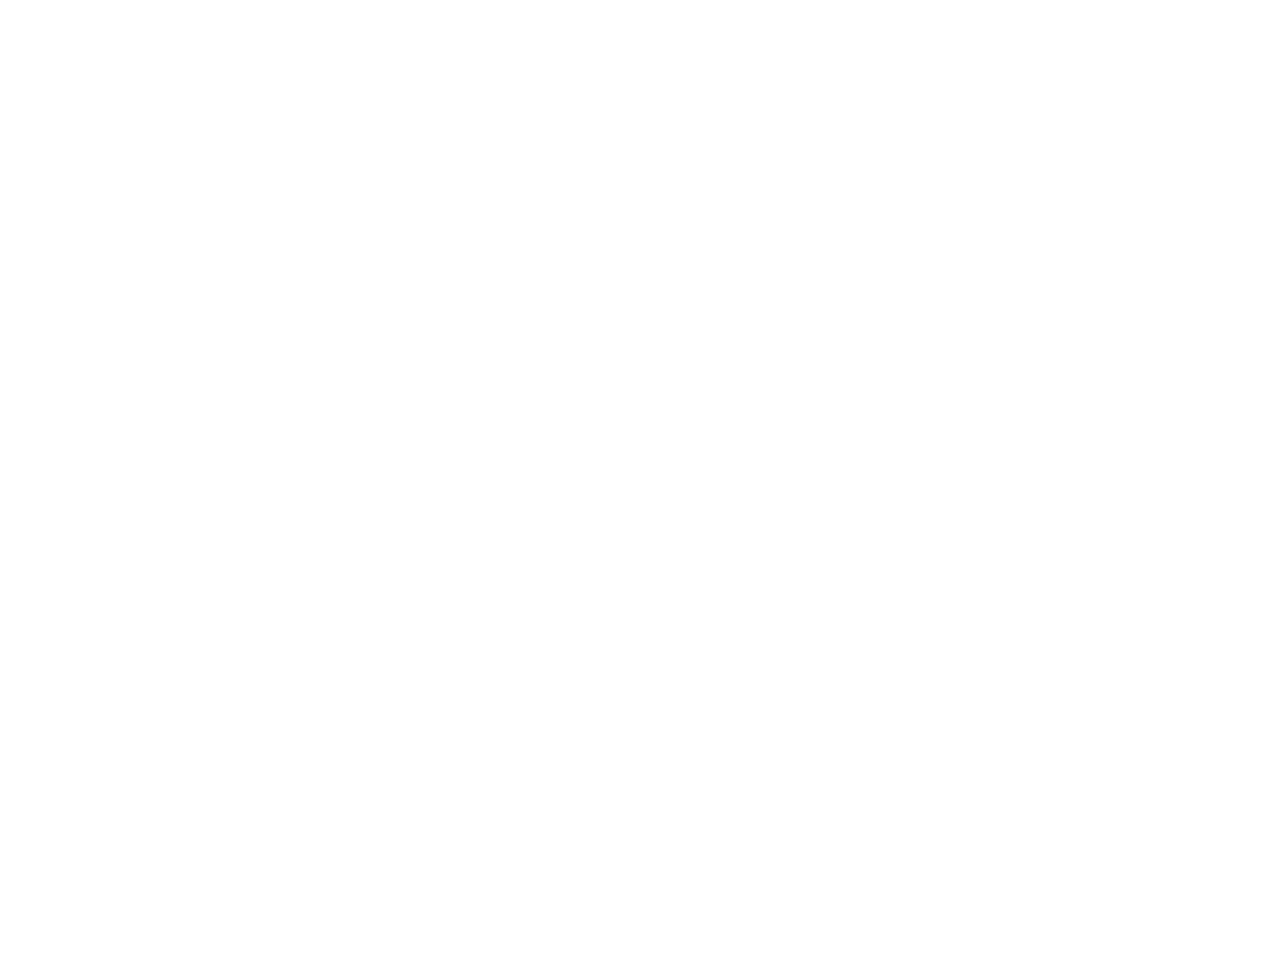
==== teste.html @ 0e53ba68 "Cria Graph de Gênero" ====
<!DOCTYPE html>
<html lang="en">
<head>
    <meta charset="UTF-8">
    <meta name="viewport" content="width=device-width, initial-scale=1.0">
    <meta http-equiv="X-UA-Compatible" content="ie=edge">
    <title>Document</title>
    <style>
        
            .axis .domain {
              display: none;
            }
            
            </style>
          
           
</head>
<body>
        
        <svg width="960" height="960"></svg> 
        <script src="https://d3js.org/d3.v4.min.js"></script>
        <script>
        
        var svg = d3.select("svg"),
            margin = {top: 20, right: 20, bottom: 30, left: 40},
            width = +svg.attr("width") - margin.left - margin.right,
            height = +svg.attr("height") - margin.top - margin.bottom,
            g = svg.append("g").attr("transform", "translate(" + margin.left + "," + margin.top + ")");
        
        var y = d3.scaleBand()			// x = d3.scaleBand()	
            .rangeRound([0, height])	// .rangeRound([0, width])
            .paddingInner(0.05)
            .align(0.1);
        
        var x = d3.scaleLinear()		// y = d3.scaleLinear()
            .rangeRound([0, width]);	// .rangeRound([height, 0]);
        
        var z = d3.scaleOrdinal()
            .range(["#98abc5", "#8a89a6", "#7b6888", "#6b486b", "#a05d56", "#d0743c", "#ff8c00"]);
        
        d3.csv("data.csv", function(d, i, columns) {
          for (i = 1, t = 0; i < columns.length; ++i) t += d[columns[i]] = +d[columns[i]];
          d.total = t;
          return d;
        }, function(error, data) {
          if (error) throw error;
        
          var keys = data.columns.slice(1);
        
          data.sort(function(a, b) { return b.total - a.total; });
          y.domain(data.map(function(d) { return d.State; }));					// x.domain...
          x.domain([0, d3.max(data, function(d) { return d.total; })]).nice();	// y.domain...
          z.domain(keys);
        
          g.append("g")
            .selectAll("g")
            .data(d3.stack().keys(keys)(data))
            .enter().append("g")
              .attr("fill", function(d) { return z(d.key); })
            .selectAll("rect")
            .data(function(d) { return d; })
            .enter().append("rect")
              .attr("y", function(d) { return y(d.data.State); })	    //.attr("x", function(d) { return x(d.data.State); })
              .attr("x", function(d) { return x(d[0]); })			    //.attr("y", function(d) { return y(d[1]); })	
              .attr("width", function(d) { return x(d[1]) - x(d[0]); })	//.attr("height", function(d) { return y(d[0]) - y(d[1]); })
              .attr("height", y.bandwidth());						    //.attr("width", x.bandwidth());	
        
          g.append("g")
              .attr("class", "axis")
              .attr("transform", "translate(0,0)") 						//  .attr("transform", "translate(0," + height + ")")
              .call(d3.axisLeft(y));									//   .call(d3.axisBottom(x));
        
          g.append("g")
              .attr("class", "axis")
              .attr("transform", "translate(0,"+height+")")				// New line
              .call(d3.axisBottom(x).ticks(null, "s"))					//  .call(d3.axisLeft(y).ticks(null, "s"))
            .append("text")
              .attr("y", 2)												//     .attr("y", 2)
              .attr("x", x(x.ticks().pop()) + 0.5) 						//     .attr("y", y(y.ticks().pop()) + 0.5)
              .attr("dy", "0.32em")										//     .attr("dy", "0.32em")
              .attr("fill", "#000")
              .attr("font-weight", "bold")
              .attr("text-anchor", "start")
              .text("Population")
              .attr("transform", "translate("+ (-width) +",-10)");   	// Newline
        
          var legend = g.append("g")
              .attr("font-family", "sans-serif")
              .attr("font-size", 10)
              .attr("text-anchor", "end")
            .selectAll("g")
            .data(keys.slice().reverse())
            .enter().append("g")
            //.attr("transform", function(d, i) { return "translate(0," + i * 20 + ")"; });
             .attr("transform", function(d, i) { return "translate(-50," + (300 + i * 20) + ")"; });
        
          legend.append("rect")
              .attr("x", width - 19)
              .attr("width", 19)
              .attr("height", 19)
              .attr("fill", z);
        
          legend.append("text")
              .attr("x", width - 24)
              .attr("y", 9.5)
              .attr("dy", "0.32em")
              .text(function(d) { return d; });
        });
        
        </script>
</body>
</html>
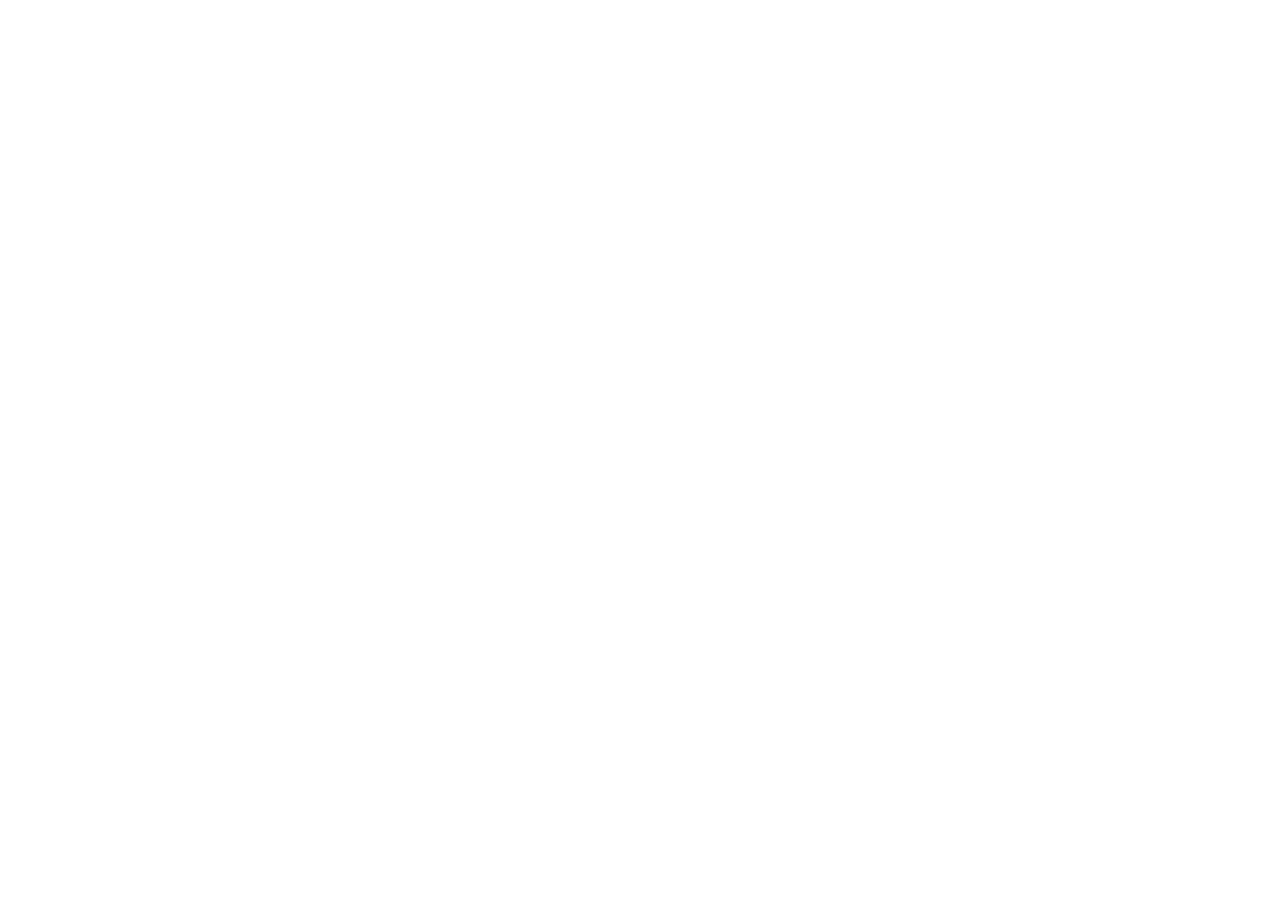
==== commit cfbeae04: "Putting all in functions/ adding ajax" ====
--- a/teste.html
+++ b/teste.html
@@ -5,108 +5,9 @@
     <meta name="viewport" content="width=device-width, initial-scale=1.0">
     <meta http-equiv="X-UA-Compatible" content="ie=edge">
     <title>Document</title>
-    <style>
-        
-            .axis .domain {
-              display: none;
-            }
-            
-            </style>
-          
-           
 </head>
 <body>
-        
-        <svg width="960" height="960"></svg> 
-        <script src="https://d3js.org/d3.v4.min.js"></script>
-        <script>
-        
-        var svg = d3.select("svg"),
-            margin = {top: 20, right: 20, bottom: 30, left: 40},
-            width = +svg.attr("width") - margin.left - margin.right,
-            height = +svg.attr("height") - margin.top - margin.bottom,
-            g = svg.append("g").attr("transform", "translate(" + margin.left + "," + margin.top + ")");
-        
-        var y = d3.scaleBand()			// x = d3.scaleBand()	
-            .rangeRound([0, height])	// .rangeRound([0, width])
-            .paddingInner(0.05)
-            .align(0.1);
-        
-        var x = d3.scaleLinear()		// y = d3.scaleLinear()
-            .rangeRound([0, width]);	// .rangeRound([height, 0]);
-        
-        var z = d3.scaleOrdinal()
-            .range(["#98abc5", "#8a89a6", "#7b6888", "#6b486b", "#a05d56", "#d0743c", "#ff8c00"]);
-        
-        d3.csv("data.csv", function(d, i, columns) {
-          for (i = 1, t = 0; i < columns.length; ++i) t += d[columns[i]] = +d[columns[i]];
-          d.total = t;
-          return d;
-        }, function(error, data) {
-          if (error) throw error;
-        
-          var keys = data.columns.slice(1);
-        
-          data.sort(function(a, b) { return b.total - a.total; });
-          y.domain(data.map(function(d) { return d.State; }));					// x.domain...
-          x.domain([0, d3.max(data, function(d) { return d.total; })]).nice();	// y.domain...
-          z.domain(keys);
-        
-          g.append("g")
-            .selectAll("g")
-            .data(d3.stack().keys(keys)(data))
-            .enter().append("g")
-              .attr("fill", function(d) { return z(d.key); })
-            .selectAll("rect")
-            .data(function(d) { return d; })
-            .enter().append("rect")
-              .attr("y", function(d) { return y(d.data.State); })	    //.attr("x", function(d) { return x(d.data.State); })
-              .attr("x", function(d) { return x(d[0]); })			    //.attr("y", function(d) { return y(d[1]); })	
-              .attr("width", function(d) { return x(d[1]) - x(d[0]); })	//.attr("height", function(d) { return y(d[0]) - y(d[1]); })
-              .attr("height", y.bandwidth());						    //.attr("width", x.bandwidth());	
-        
-          g.append("g")
-              .attr("class", "axis")
-              .attr("transform", "translate(0,0)") 						//  .attr("transform", "translate(0," + height + ")")
-              .call(d3.axisLeft(y));									//   .call(d3.axisBottom(x));
-        
-          g.append("g")
-              .attr("class", "axis")
-              .attr("transform", "translate(0,"+height+")")				// New line
-              .call(d3.axisBottom(x).ticks(null, "s"))					//  .call(d3.axisLeft(y).ticks(null, "s"))
-            .append("text")
-              .attr("y", 2)												//     .attr("y", 2)
-              .attr("x", x(x.ticks().pop()) + 0.5) 						//     .attr("y", y(y.ticks().pop()) + 0.5)
-              .attr("dy", "0.32em")										//     .attr("dy", "0.32em")
-              .attr("fill", "#000")
-              .attr("font-weight", "bold")
-              .attr("text-anchor", "start")
-              .text("Population")
-              .attr("transform", "translate("+ (-width) +",-10)");   	// Newline
-        
-          var legend = g.append("g")
-              .attr("font-family", "sans-serif")
-              .attr("font-size", 10)
-              .attr("text-anchor", "end")
-            .selectAll("g")
-            .data(keys.slice().reverse())
-            .enter().append("g")
-            //.attr("transform", function(d, i) { return "translate(0," + i * 20 + ")"; });
-             .attr("transform", function(d, i) { return "translate(-50," + (300 + i * 20) + ")"; });
-        
-          legend.append("rect")
-              .attr("x", width - 19)
-              .attr("width", 19)
-              .attr("height", 19)
-              .attr("fill", z);
-        
-          legend.append("text")
-              .attr("x", width - 24)
-              .attr("y", 9.5)
-              .attr("dy", "0.32em")
-              .text(function(d) { return d; });
-        });
-        
-        </script>
+    <script src="https://code.jquery.com/jquery-3.2.1.min.js" ></script>    
+    <script src="promisses.js"></script>       
 </body>
 </html>